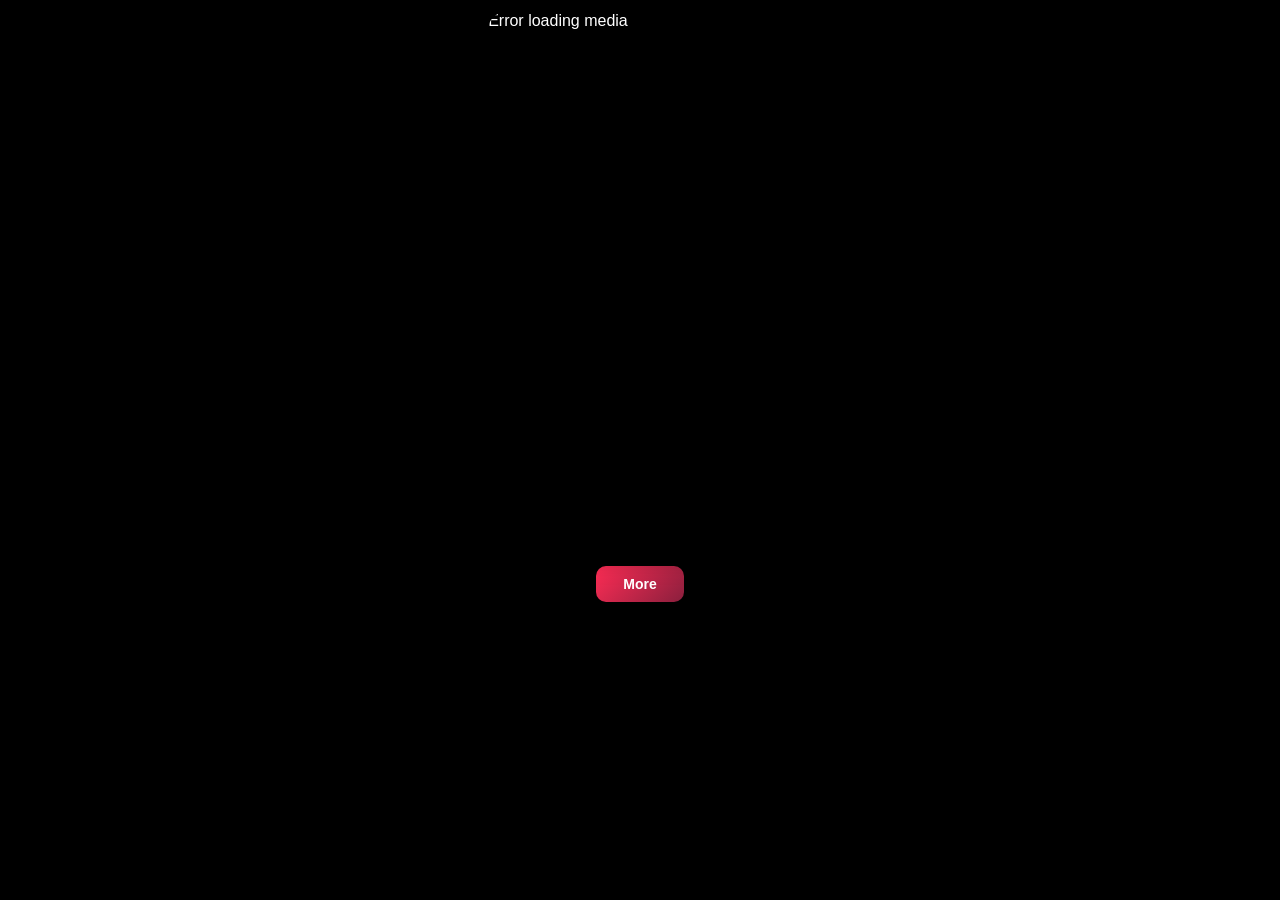
==== index.html @ ffd3aed6 "commit" ====
<!DOCTYPE html>
<html>
<head>
  <meta charset="UTF-8">
  <title>IDNAD CLASSICS AND MODERN AI</title>

  <meta name="viewport" content="width=device-width, initial-scale=1.0">

  <link rel="stylesheet" href="style.css">
</head>

<body>

  <div id="wrapper">

    <div id="frame">
      <div id="media"></div>
    </div>

    <button id="more">More</button>

  </div>

  <script src="script.js"></script>
</body>
</html>
---- style.css ----
/* GLOBAL RESET */
body {
  margin: 0;
  background: black;
  color: white;
  font-family: sans-serif;
  display: flex;
  flex-direction: column;
  align-items: center;
  min-height: 100vh;
}

/* WRAPPER — minimal spacing above the video */
#wrapper {
  position: relative;
  width: 100%;
  display: flex;
  flex-direction: column;
  align-items: center;

  padding-top: 12px; /* near the top */
}

/* VIDEO FRAME */
#frame {
  height: 60vh;
  width: calc(60vh * 9 / 16);
  background: black;
  border-radius: 18px;
  overflow: hidden;
  position: relative;
  box-shadow: 0 0 28px rgba(0,0,0,0.55);
}

/* MEDIA LAYER */
#media {
  position: absolute;
  inset: 0;
  width: 100%;
  height: 100%;
}

.player {
  position: absolute;
  inset: 0;
  width: 100%;
  height: 100%;
  object-fit: contain;
  background: black;
  animation: fadein 0.35s ease-out;
}

@keyframes fadein {
  from { opacity: 0; }
  to { opacity: 1; }
}

/* ⭐ MORE BUTTON — 14px below the player + micro bounce */
#more {
  margin-top: 14px; /* exact spacing */
  padding: 10px 27px;
  font-size: 14px;
  border-radius: 10px;

  font-weight: 600;
  color: white;
  background: linear-gradient(135deg, #ff2d55, #8a1f3d);
  border: none;
  cursor: pointer;
  transition: transform 0.2s cubic-bezier(.25,1.5,.5,1), box-shadow 0.25s ease;
  box-shadow: 0 4px 10px rgba(0,0,0,0.45);
}

/* ⭐ Micro bounce on hover */
#more:hover {
  transform: translateY(-3px) scale(1.03);
  box-shadow: 0 8px 18px rgba(0,0,0,0.6);
}

/* Pressed state */
#more:active {
  transform: translateY(0) scale(0.98);
  box-shadow: 0 3px 10px rgba(0,0,0,0.4);
}
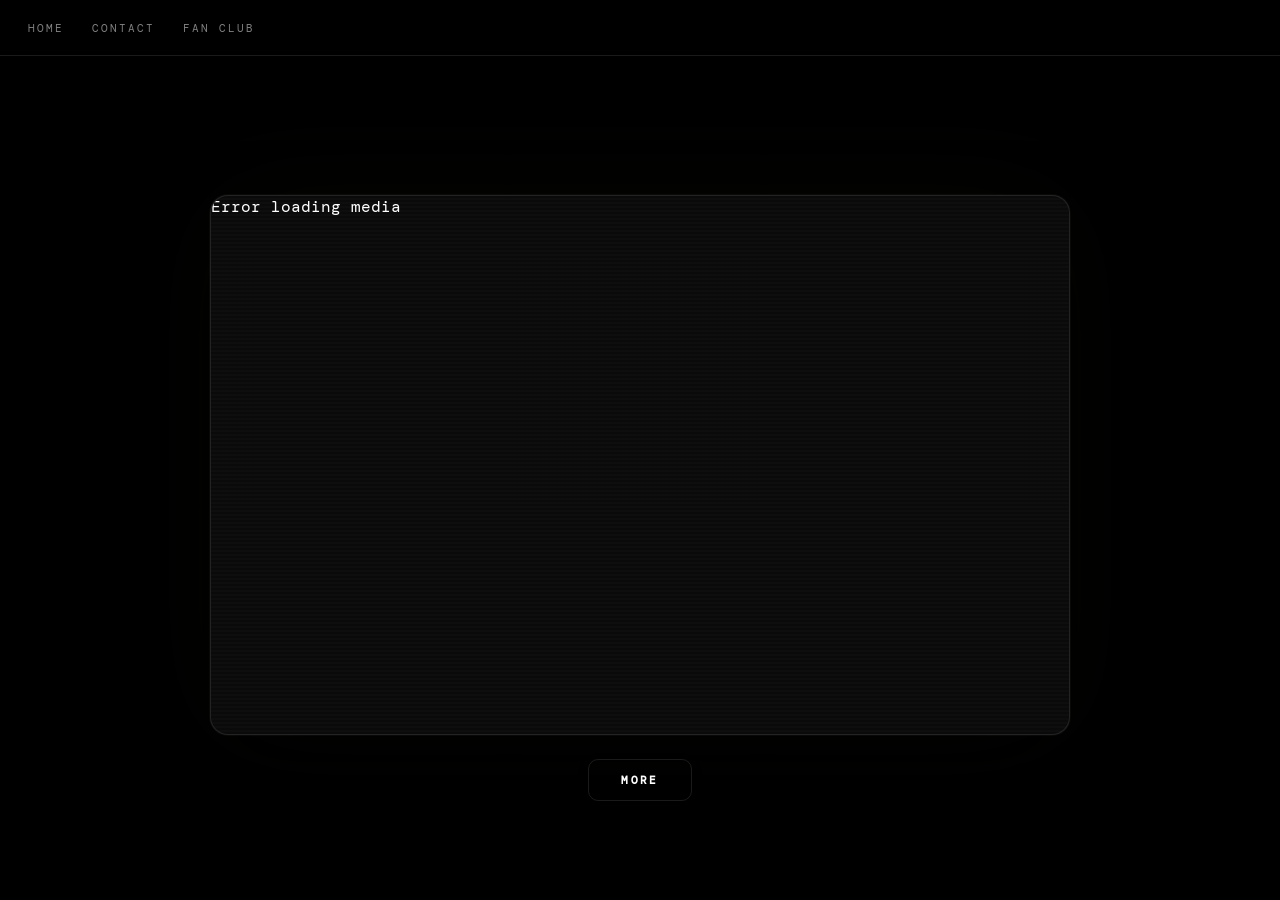
==== commit 99f3ab5b: "Refactor index.html with new styles and header Added responsive styles and improved header structure" ====
--- a/index.html
+++ b/index.html
@@ -1,24 +1,209 @@
+
 <!DOCTYPE html>
-<html>
+<html lang="en">
 <head>
   <meta charset="UTF-8">
-  <title>IDNAD CLASSICS AND MODERN AI</title>
-
+  <title>IDNAD CLASSICS</title>
   <meta name="viewport" content="width=device-width, initial-scale=1.0">
-
+  <link rel="preconnect" href="https://fonts.googleapis.com">
+  <link rel="preconnect" href="https://fonts.gstatic.com" crossorigin>
+  <link href="https://fonts.googleapis.com/css2?family=Bebas+Neue&family=DM+Mono:wght@300;400&display=swap" rel="stylesheet">
   <link rel="stylesheet" href="style.css">
+  <style>
+    *, *::before, *::after {
+      box-sizing: border-box;
+      margin: 0;
+      padding: 0;
+    }
+
+    :root {
+      --black: #000;
+      --white: #fff;
+      --dim: rgba(255,255,255,0.5);
+      --border: rgba(255,255,255,0.1);
+      --accent: #e8ff00;
+      --header-h: 56px;
+    }
+
+    html, body {
+      background: var(--black);
+      color: var(--white);
+      min-height: 100vh;
+      font-family: 'DM Mono', monospace;
+      overflow-x: hidden;
+    }
+
+    /* ── HEADER ── */
+    #header-container {
+      position: fixed;
+      top: 0;
+      left: 0;
+      right: 0;
+      height: var(--header-h);
+      z-index: 100;
+    }
+
+    /* These styles apply once header.html is injected */
+    #header {
+      height: 100%;
+      display: flex;
+      align-items: center;
+      justify-content: space-between;
+      padding: 0 28px;
+      border-bottom: 1px solid var(--border);
+      background: rgba(0,0,0,0.85);
+      backdrop-filter: blur(12px);
+      -webkit-backdrop-filter: blur(12px);
+    }
+
+    #site-title {
+      font-family: 'Bebas Neue', sans-serif;
+      font-size: 22px;
+      letter-spacing: 0.12em;
+      color: var(--white);
+      text-decoration: none;
+      opacity: 0.95;
+    }
+
+    #site-title span {
+      color: var(--accent);
+    }
+
+    #nav-left {
+      display: flex;
+      align-items: center;
+      gap: 28px;
+    }
+
+    .nav-link {
+      font-family: 'DM Mono', monospace;
+      font-size: 11px;
+      font-weight: 400;
+      letter-spacing: 0.18em;
+      text-transform: uppercase;
+      color: var(--dim);
+      text-decoration: none;
+      transition: color 0.2s ease;
+      position: relative;
+    }
+
+    .nav-link::after {
+      content: '';
+      position: absolute;
+      bottom: -3px;
+      left: 0;
+      width: 0;
+      height: 1px;
+      background: var(--accent);
+      transition: width 0.25s ease;
+    }
+
+    .nav-link:hover {
+      color: var(--white);
+    }
+
+    .nav-link:hover::after {
+      width: 100%;
+    }
+
+    /* ── MAIN CONTENT ── */
+    #wrapper {
+      padding-top: calc(var(--header-h) + 40px);
+      min-height: 100vh;
+      display: flex;
+      flex-direction: column;
+      align-items: center;
+      justify-content: center;
+    }
+
+    #frame {
+      position: relative;
+      width: min(92vw, 860px);
+      aspect-ratio: 16 / 9;
+      background: #0a0a0a;
+      border: 1px solid var(--border);
+      overflow: hidden;
+      box-shadow:
+        0 0 0 1px rgba(255,255,255,0.03),
+        0 40px 80px rgba(0,0,0,0.8),
+        0 0 120px rgba(232,255,0,0.03);
+      animation: fadeUp 0.8s ease both;
+    }
+
+    #frame::before {
+      content: '';
+      position: absolute;
+      inset: 0;
+      background: repeating-linear-gradient(
+        0deg,
+        transparent,
+        transparent 2px,
+        rgba(255,255,255,0.015) 2px,
+        rgba(255,255,255,0.015) 4px
+      );
+      pointer-events: none;
+      z-index: 2;
+    }
+
+    #media {
+      width: 100%;
+      height: 100%;
+      object-fit: cover;
+    }
+
+    #more {
+      margin-top: 24px;
+      padding: 0 32px;
+      height: 42px;
+      background: transparent;
+      color: var(--white);
+      border: 1px solid var(--border);
+      font-family: 'DM Mono', monospace;
+      font-size: 11px;
+      letter-spacing: 0.22em;
+      text-transform: uppercase;
+      cursor: pointer;
+      transition: border-color 0.2s ease, color 0.2s ease, background 0.2s ease;
+      animation: fadeUp 0.8s 0.15s ease both;
+    }
+
+    #more:hover {
+      border-color: var(--accent);
+      color: var(--accent);
+      background: rgba(232,255,0,0.04);
+    }
+
+    @keyframes fadeUp {
+      from { opacity: 0; transform: translateY(16px); }
+      to   { opacity: 1; transform: translateY(0); }
+    }
+
+    /* ── RESPONSIVE ── */
+    @media (max-width: 480px) {
+      #header { padding: 0 16px; }
+      #nav-left { gap: 18px; }
+      .nav-link { font-size: 10px; }
+    }
+  </style>
 </head>
-
 <body>
 
+  <!-- HEADER (fetched so changes propagate to all pages) -->
+  <div id="header-container"></div>
+  <script>
+    fetch("/header.html")
+      .then(r => r.text())
+      .then(html => {
+        document.getElementById("header-container").innerHTML = html;
+      });
+  </script>
+
+  <!-- MAIN -->
   <div id="wrapper">
-
     <div id="frame">
       <div id="media"></div>
     </div>
-
     <button id="more">More</button>
-
   </div>
 
   <script src="script.js"></script>
